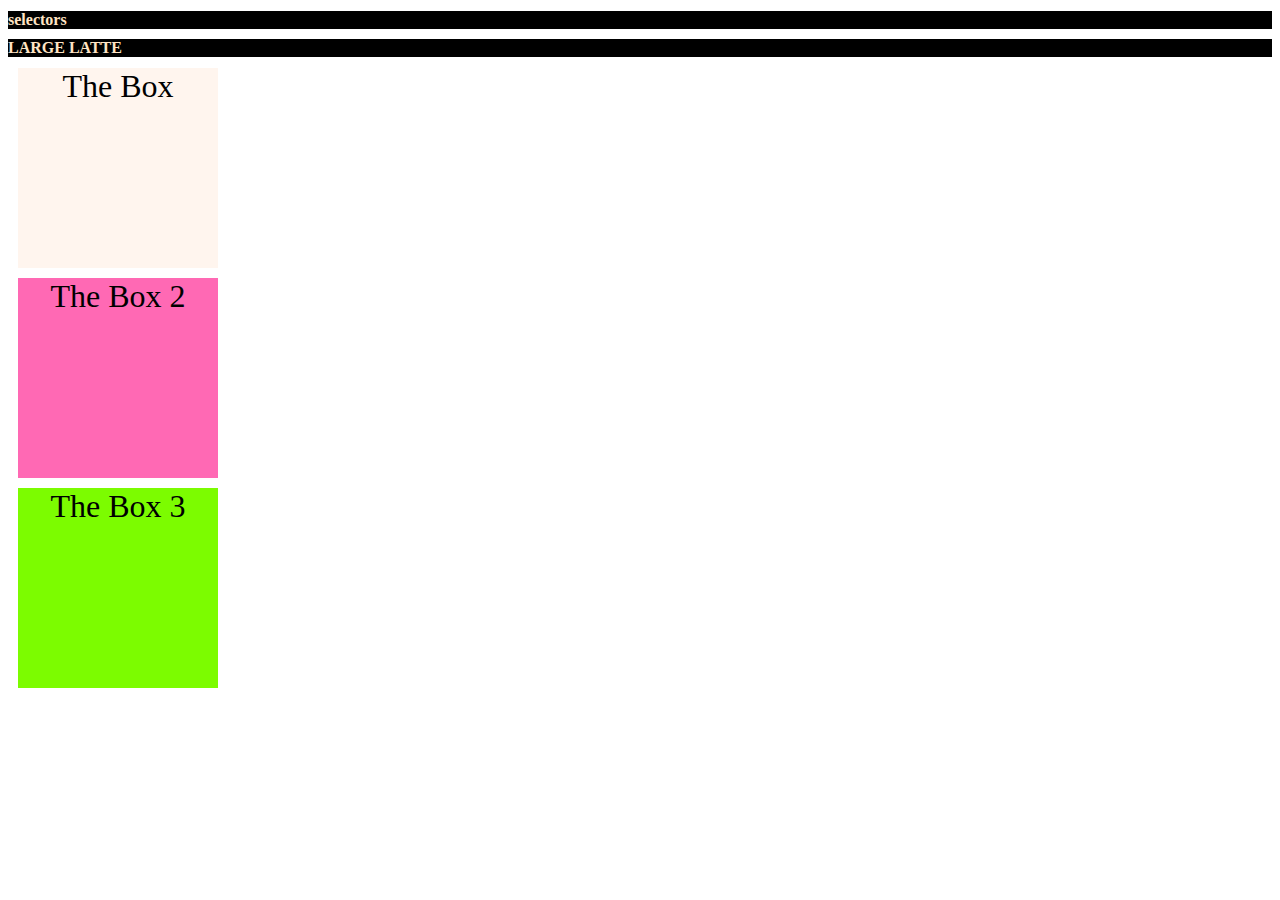
==== docs/assignments/04-portfolio/selectors.html @ ab2a2133 "Initial commit" ====
<!DOCTYPE html>
<html lang="en">
<head>
    <meta charset="UTF-8">
    <meta name="viewport" content="width=device-width, initial-scale=1.0">
    <meta http-equiv="X-UA-Compatible" content="ie=edge">
    <link rel="stylesheet" href="css/selectors.css">
    <title>SELECTORS</title>
</head>
<body>
    <h1>selectors</h1>

    <h1> LARGE LATTE </h1>

    <div class="purple">The Box</div>
    <div class= "pink">The Box 2</div>
    <div class= "green">The Box 3</div>

</body>
</html>
---- docs/assignments/04-portfolio/css/selectors.css ----
/*element selector: selects HTML elements*/

h1 {
    color: bisque;
    background-color: black;
    font-size: medium;
}

div{
    width: 200px;
    height: 200px;
    border: 3px saddlebrown;
    text-align: center;
    font-size: 2em;
    margin: 10px;
    background-color: seashell;
}



/* ID selectors: select IDs assigned to HTML elements. There should only be one instance of an ID on an HTML page */

#home-title {
    text-align: center;
}

/* Classes are resusable selectors*/

.purple {
    background-color: light plum;
}

.pink {
    background-color: hotpink;
}

.green{
    background-color: lawngreen;
}
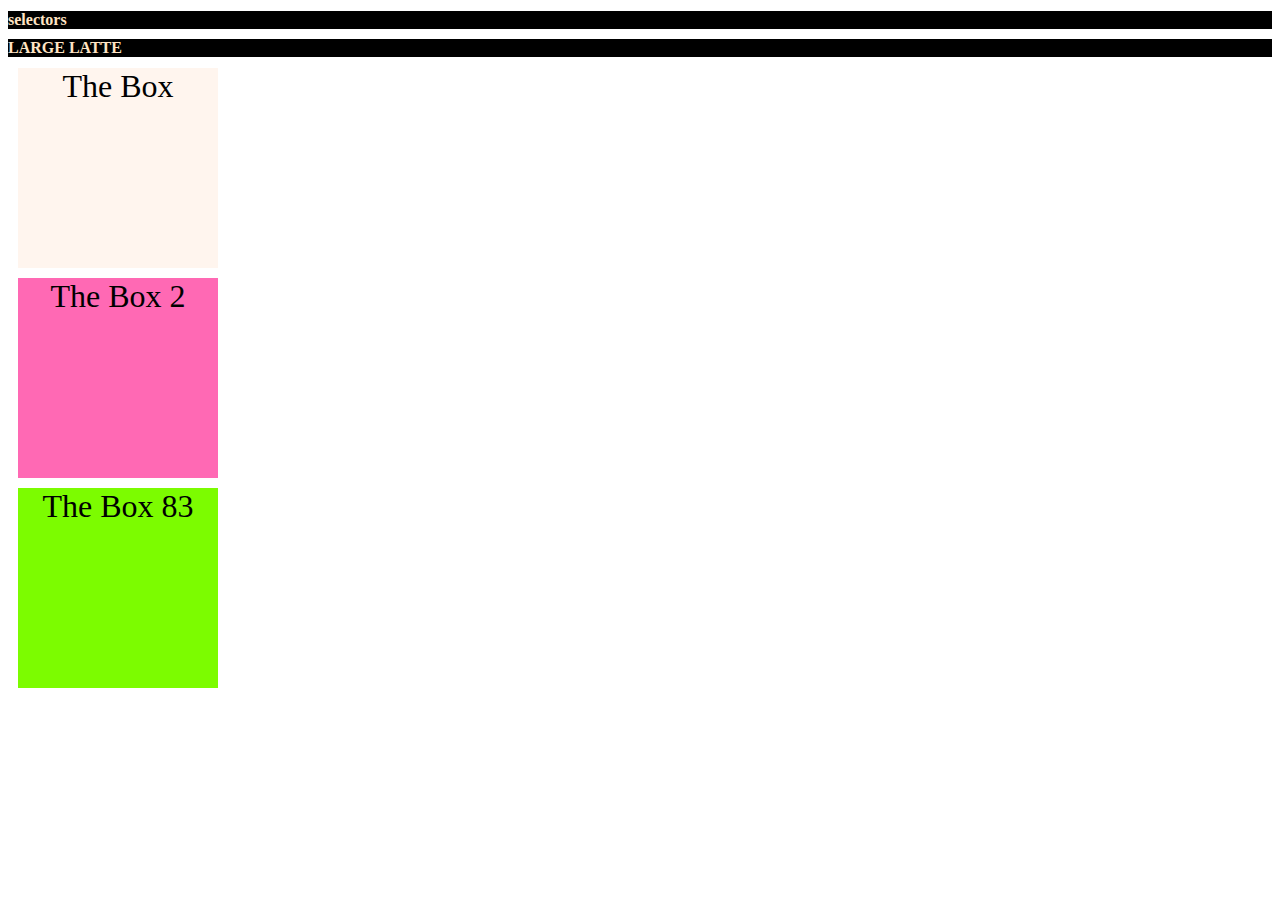
==== commit 23699e46: "Create Repo" ====
--- a/docs/assignments/04-portfolio/selectors.html
+++ b/docs/assignments/04-portfolio/selectors.html
@@ -14,7 +14,7 @@
 
     <div class="purple">The Box</div>
     <div class= "pink">The Box 2</div>
-    <div class= "green">The Box 3</div>
+    <div class= "green">The Box 83</div>
 
 </body>
 </html>